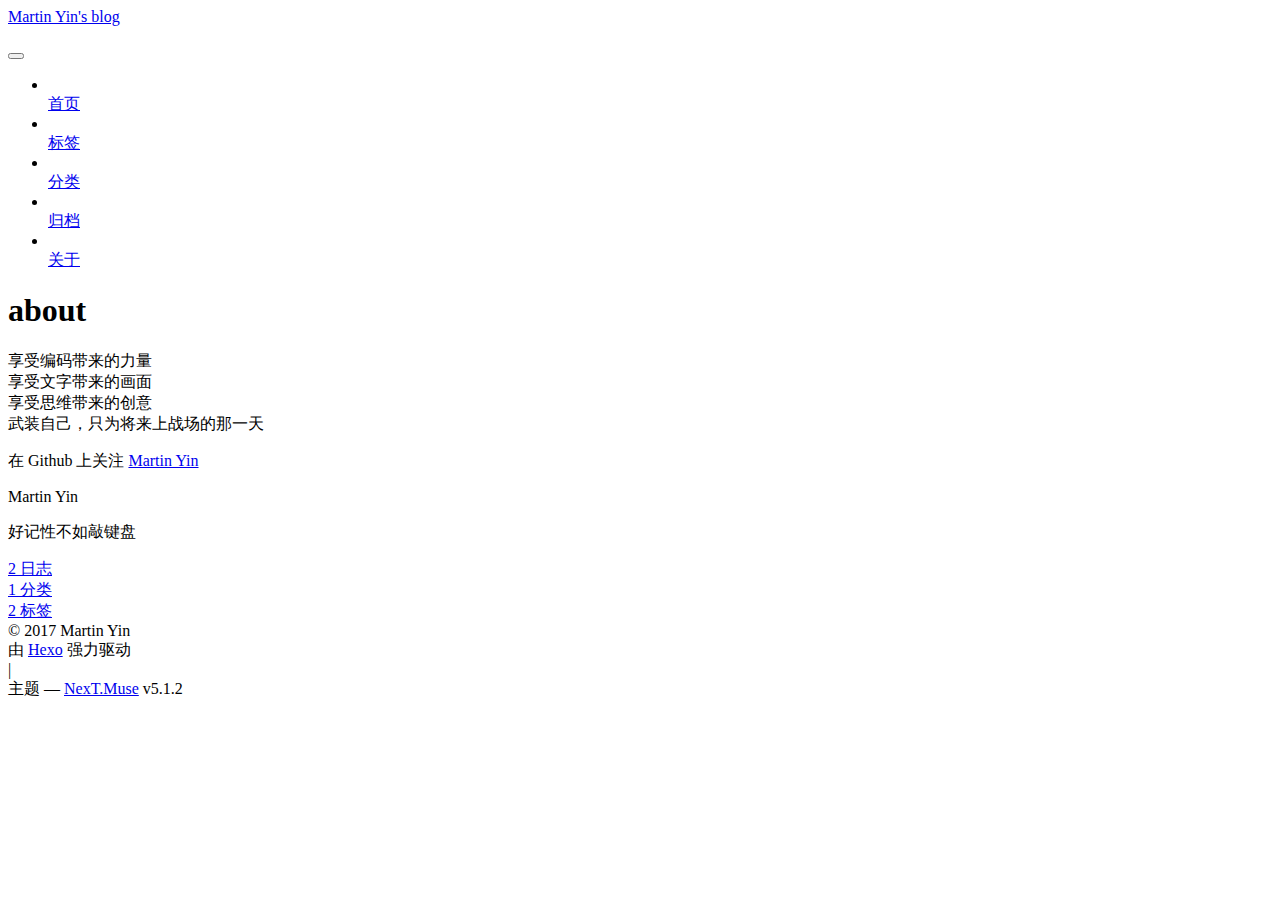
==== about/index.html @ 66cc696d "Site updated: 2017-09-11 15:00:35" ====
<!DOCTYPE html>



  


<html class="theme-next muse use-motion" lang="zh-Hans">
<head>
  <meta charset="UTF-8"/>
<meta http-equiv="X-UA-Compatible" content="IE=edge" />
<meta name="viewport" content="width=device-width, initial-scale=1, maximum-scale=1"/>
<meta name="theme-color" content="#222">









<meta http-equiv="Cache-Control" content="no-transform" />
<meta http-equiv="Cache-Control" content="no-siteapp" />
















  
  
  <link href="/blog/lib/fancybox/source/jquery.fancybox.css?v=2.1.5" rel="stylesheet" type="text/css" />




  
  
  
  

  
    
    
  

  

  

  

  

  
    
    
    <link href="//fonts.googleapis.com/css?family=Lato:300,300italic,400,400italic,700,700italic&subset=latin,latin-ext" rel="stylesheet" type="text/css">
  






<link href="/blog/lib/font-awesome/css/font-awesome.min.css?v=4.6.2" rel="stylesheet" type="text/css" />

<link href="/blog/css/main.css?v=5.1.2" rel="stylesheet" type="text/css" />


  <meta name="keywords" content="Hexo, NexT" />








  <link rel="shortcut icon" type="image/x-icon" href="/blog/favicon.ico?v=5.1.2" />






<meta name="description" content="享受编码带来的力量享受文字带来的画面享受思维带来的创意武装自己，只为将来上战场的那一天 在 Github 上关注 Martin Yin">
<meta property="og:type" content="website">
<meta property="og:title" content="about">
<meta property="og:url" content="https://yinyimingall.github.io/blog/about/index.html">
<meta property="og:site_name" content="Martin Yin&#39;s blog">
<meta property="og:description" content="享受编码带来的力量享受文字带来的画面享受思维带来的创意武装自己，只为将来上战场的那一天 在 Github 上关注 Martin Yin">
<meta property="og:locale" content="zh-Hans">
<meta property="og:updated_time" content="2017-09-11T06:42:47.278Z">
<meta name="twitter:card" content="summary">
<meta name="twitter:title" content="about">
<meta name="twitter:description" content="享受编码带来的力量享受文字带来的画面享受思维带来的创意武装自己，只为将来上战场的那一天 在 Github 上关注 Martin Yin">



<script type="text/javascript" id="hexo.configurations">
  var NexT = window.NexT || {};
  var CONFIG = {
    root: '/blog/',
    scheme: 'Muse',
    version: '5.1.2',
    sidebar: {"position":"right","display":"post","offset":12,"offset_float":12,"b2t":false,"scrollpercent":false,"onmobile":false},
    fancybox: true,
    tabs: true,
    motion: {"enable":true,"async":false,"transition":{"post_block":"fadeIn","post_header":"slideDownIn","post_body":"slideDownIn","coll_header":"slideLeftIn"}},
    duoshuo: {
      userId: '0',
      author: '博主'
    },
    algolia: {
      applicationID: '',
      apiKey: '',
      indexName: '',
      hits: {"per_page":10},
      labels: {"input_placeholder":"Search for Posts","hits_empty":"We didn't find any results for the search: ${query}","hits_stats":"${hits} results found in ${time} ms"}
    }
  };
</script>



  <link rel="canonical" href="https://yinyimingall.github.io/blog/about/"/>





  <title>about | Martin Yin's blog</title>
  








</head>

<body itemscope itemtype="http://schema.org/WebPage" lang="zh-Hans">

  
  
    
  

  <div class="container sidebar-position-right page-post-detail">
    <div class="headband"></div>

    <header id="header" class="header" itemscope itemtype="http://schema.org/WPHeader">
      <div class="header-inner"><div class="site-brand-wrapper">
  <div class="site-meta ">
    

    <div class="custom-logo-site-title">
      <a href="/blog/"  class="brand" rel="start">
        <span class="logo-line-before"><i></i></span>
        <span class="site-title">Martin Yin's blog</span>
        <span class="logo-line-after"><i></i></span>
      </a>
    </div>
      
        <p class="site-subtitle"></p>
      
  </div>

  <div class="site-nav-toggle">
    <button>
      <span class="btn-bar"></span>
      <span class="btn-bar"></span>
      <span class="btn-bar"></span>
    </button>
  </div>
</div>

<nav class="site-nav">
  

  
    <ul id="menu" class="menu">
      
        
        <li class="menu-item menu-item-home">
          <a href="/blog/" rel="section">
            
              <i class="menu-item-icon fa fa-fw fa-home"></i> <br />
            
            首页
          </a>
        </li>
      
        
        <li class="menu-item menu-item-tags">
          <a href="/blog/tags/" rel="section">
            
              <i class="menu-item-icon fa fa-fw fa-tags"></i> <br />
            
            标签
          </a>
        </li>
      
        
        <li class="menu-item menu-item-categories">
          <a href="/blog/categories/" rel="section">
            
              <i class="menu-item-icon fa fa-fw fa-th"></i> <br />
            
            分类
          </a>
        </li>
      
        
        <li class="menu-item menu-item-archives">
          <a href="/blog/archives/" rel="section">
            
              <i class="menu-item-icon fa fa-fw fa-archive"></i> <br />
            
            归档
          </a>
        </li>
      
        
        <li class="menu-item menu-item-about">
          <a href="/blog/about/" rel="section">
            
              <i class="menu-item-icon fa fa-fw fa-user"></i> <br />
            
            关于
          </a>
        </li>
      

      
    </ul>
  

  
</nav>



 </div>
    </header>

    <main id="main" class="main">
      <div class="main-inner">
        <div class="content-wrap">
          <div id="content" class="content">
            

  <div id="posts" class="posts-expand">
    
    
    
    <div class="post-block page">
      <header class="post-header">

	<h1 class="post-title" itemprop="name headline">about</h1>



</header>

      
      
      
      <div class="post-body">
        
        
          <p>享受编码带来的力量<br>享受文字带来的画面<br>享受思维带来的创意<br>武装自己，只为将来上战场的那一天</p>
<p>在 Github 上关注 <a href="https://github.com/yinyimingall" target="_blank" rel="external">Martin Yin</a></p>

        
      </div>
      
      
      
    </div>
    
    
    
  </div>


          </div>
          


          
  <div class="comments" id="comments">
    
  </div>


        </div>
        
          
  
  <div class="sidebar-toggle">
    <div class="sidebar-toggle-line-wrap">
      <span class="sidebar-toggle-line sidebar-toggle-line-first"></span>
      <span class="sidebar-toggle-line sidebar-toggle-line-middle"></span>
      <span class="sidebar-toggle-line sidebar-toggle-line-last"></span>
    </div>
  </div>

  <aside id="sidebar" class="sidebar">
    
    <div class="sidebar-inner">

      

      

      <section class="site-overview sidebar-panel sidebar-panel-active">
        <div class="site-author motion-element" itemprop="author" itemscope itemtype="http://schema.org/Person">
          
            <p class="site-author-name" itemprop="name">Martin Yin</p>
            <p class="site-description motion-element" itemprop="description">好记性不如敲键盘</p>
        </div>

        <nav class="site-state motion-element">

          
            <div class="site-state-item site-state-posts">
            
              <a href="/blog/archives/">
            
                <span class="site-state-item-count">2</span>
                <span class="site-state-item-name">日志</span>
              </a>
            </div>
          

          
            
            
            <div class="site-state-item site-state-categories">
              <a href="/blog/categories/index.html">
                <span class="site-state-item-count">1</span>
                <span class="site-state-item-name">分类</span>
              </a>
            </div>
          

          
            
            
            <div class="site-state-item site-state-tags">
              <a href="/blog/tags/index.html">
                <span class="site-state-item-count">2</span>
                <span class="site-state-item-name">标签</span>
              </a>
            </div>
          

        </nav>

        

        <div class="links-of-author motion-element">
          
        </div>

        
        

        
        

        


      </section>

      

      

    </div>
  </aside>


        
      </div>
    </main>

    <footer id="footer" class="footer">
      <div class="footer-inner">
        <div class="copyright" >
  
  &copy; 
  <span itemprop="copyrightYear">2017</span>
  <span class="with-love">
    <i class="fa fa-heart"></i>
  </span>
  <span class="author" itemprop="copyrightHolder">Martin Yin</span>

  
</div>


  <div class="powered-by">由 <a class="theme-link" href="https://hexo.io">Hexo</a> 强力驱动</div>

  <span class="post-meta-divider">|</span>

  <div class="theme-info">主题 &mdash; <a class="theme-link" href="https://github.com/iissnan/hexo-theme-next">NexT.Muse</a> v5.1.2</div>


        







        
      </div>
    </footer>

    
      <div class="back-to-top">
        <i class="fa fa-arrow-up"></i>
        
      </div>
    

  </div>

  

<script type="text/javascript">
  if (Object.prototype.toString.call(window.Promise) !== '[object Function]') {
    window.Promise = null;
  }
</script>









  












  
  <script type="text/javascript" src="/blog/lib/jquery/index.js?v=2.1.3"></script>

  
  <script type="text/javascript" src="/blog/lib/fastclick/lib/fastclick.min.js?v=1.0.6"></script>

  
  <script type="text/javascript" src="/blog/lib/jquery_lazyload/jquery.lazyload.js?v=1.9.7"></script>

  
  <script type="text/javascript" src="/blog/lib/velocity/velocity.min.js?v=1.2.1"></script>

  
  <script type="text/javascript" src="/blog/lib/velocity/velocity.ui.min.js?v=1.2.1"></script>

  
  <script type="text/javascript" src="/blog/lib/fancybox/source/jquery.fancybox.pack.js?v=2.1.5"></script>


  


  <script type="text/javascript" src="/blog/js/src/utils.js?v=5.1.2"></script>

  <script type="text/javascript" src="/blog/js/src/motion.js?v=5.1.2"></script>



  
  

  <script type="text/javascript" src="/blog/js/src/scrollspy.js?v=5.1.2"></script>
<script type="text/javascript" src="/blog/js/src/post-details.js?v=5.1.2"></script>


  

  


  <script type="text/javascript" src="/blog/js/src/bootstrap.js?v=5.1.2"></script>



  


  




	





  





  








  





  

  

  

  

  

  

</body>
</html>
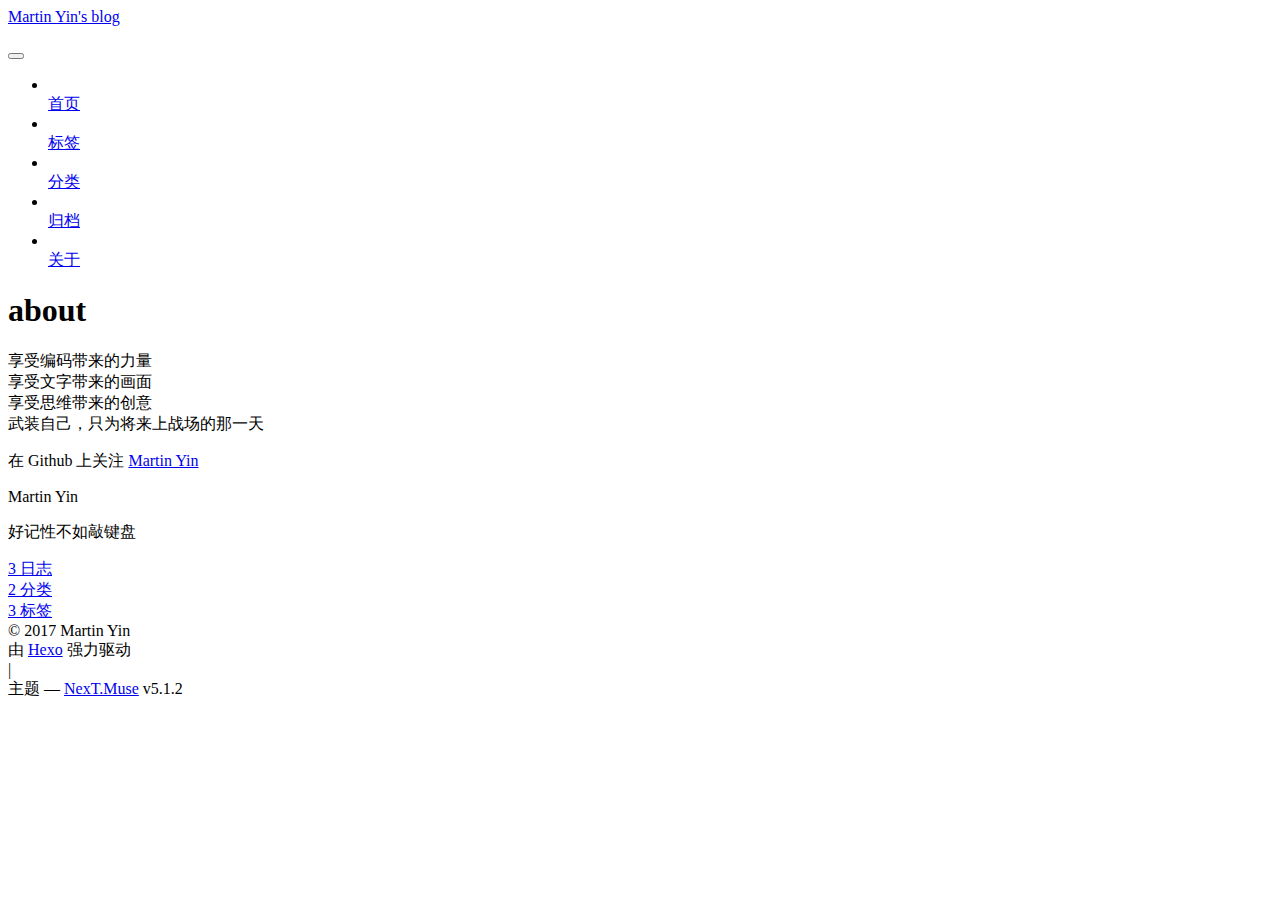
==== commit 00b41199: "Site updated: 2017-09-26 20:36:10" ====
--- a/about/index.html
+++ b/about/index.html
@@ -342,7 +342,7 @@
             
               <a href="/blog/archives/">
             
-                <span class="site-state-item-count">2</span>
+                <span class="site-state-item-count">3</span>
                 <span class="site-state-item-name">日志</span>
               </a>
             </div>
@@ -353,7 +353,7 @@
             
             <div class="site-state-item site-state-categories">
               <a href="/blog/categories/index.html">
-                <span class="site-state-item-count">1</span>
+                <span class="site-state-item-count">2</span>
                 <span class="site-state-item-name">分类</span>
               </a>
             </div>
@@ -364,7 +364,7 @@
             
             <div class="site-state-item site-state-tags">
               <a href="/blog/tags/index.html">
-                <span class="site-state-item-count">2</span>
+                <span class="site-state-item-count">3</span>
                 <span class="site-state-item-name">标签</span>
               </a>
             </div>
